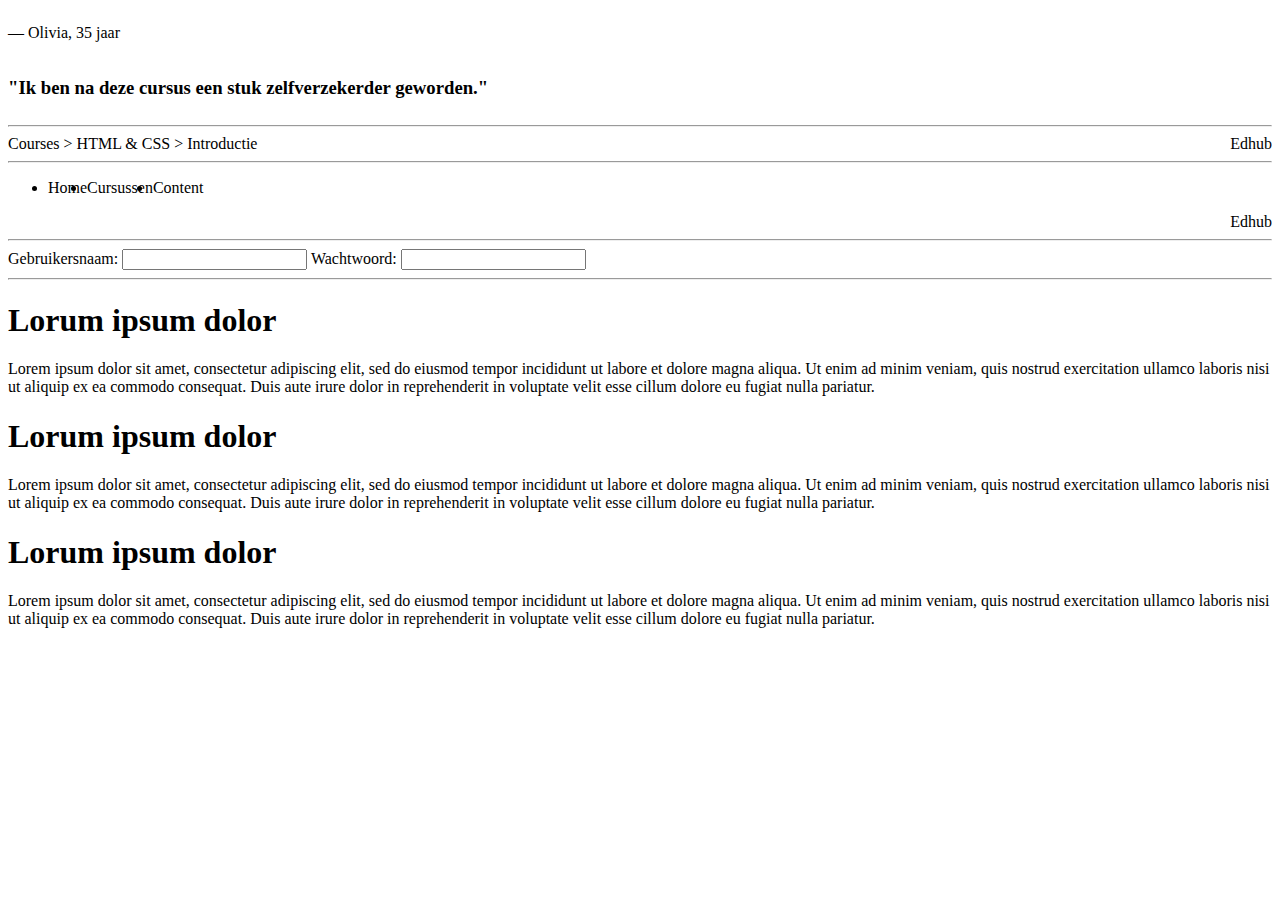
==== opdracht-1/index.html @ 02778313 "Oefenopdrachten Test" ====
<!DOCTYPE html>
<html lang="en">
<head>
    <meta charset="UTF-8">
    <link rel="stylesheet" href="base/base-styles.css">
    <link rel="stylesheet" href="styles.css">
    <title>Opdracht 2 - Flexbox</title>
</head>
<body>
    <!--    OPDRACHT 2.1    -->
    <div class="one">
        <p>&mdash; Olivia, 35 jaar</p>
        <h3>"Ik ben na deze cursus een stuk zelfverzekerder geworden."</h3>
    </div>

    <hr />

    <!--    OPDRACHT 2.2    -->
    <div class="two">
        <div>
            <span>Courses ></span>
            <span>HTML & CSS ></span>
            <span>Introductie</span>
        </div>
        <div class="edhub">Edhub</div>
    </div>

    <hr />

    <!--    OPDRACHT 2.3    -->
    <div class="three">
        <ul class="opdracht2-3">
            <li>Home</li>
            <li>Cursussen</li>
            <li>Content</li>
        </ul>
        <div class="edhub1">Edhub</div>
    </div>

    <hr />

    <!--    OPDRACHT 2.4    -->
    <div>
        <form>
            <label for="username">
                Gebruikersnaam:
                <input id="username" type="text" name="username"/>
            </label>
            <label for="password">
                Wachtwoord:
                <input id="password" type="password" name="password"/>
            </label>
        </form>
    </div>

    <hr />

    <!--    OPDRACHT 2.5    -->
    <div class="five">
        <article>
            <h1>Lorum ipsum dolor</h1>
            <p>Lorem ipsum dolor sit amet, consectetur adipiscing elit, sed do eiusmod tempor incididunt ut labore et dolore magna aliqua. Ut enim ad minim veniam, quis nostrud exercitation ullamco laboris nisi ut aliquip ex ea commodo consequat. Duis aute irure dolor in reprehenderit in voluptate velit esse cillum dolore eu fugiat nulla pariatur. </p>
        </article>
        <article>
            <h1>Lorum ipsum dolor</h1>
            <p>Lorem ipsum dolor sit amet, consectetur adipiscing elit, sed do eiusmod tempor incididunt ut labore et dolore magna aliqua. Ut enim ad minim veniam, quis nostrud exercitation ullamco laboris nisi ut aliquip ex ea commodo consequat. Duis aute irure dolor in reprehenderit in voluptate velit esse cillum dolore eu fugiat nulla pariatur. </p>
        </article>
        <article>
            <h1>Lorum ipsum dolor</h1>
            <p>Lorem ipsum dolor sit amet, consectetur adipiscing elit, sed do eiusmod tempor incididunt ut labore et dolore magna aliqua. Ut enim ad minim veniam, quis nostrud exercitation ullamco laboris nisi ut aliquip ex ea commodo consequat. Duis aute irure dolor in reprehenderit in voluptate velit esse cillum dolore eu fugiat nulla pariatur. </p>
        </article>
    </div>
</body>
</html>
---- opdracht-1/styles.css ----
/* ======================================================
   OEFENEN MET FLEXBOX
========================================================= */

/* Schrijf hier  jouw CSS! */
.one{
    display: flex;
    flex-direction: column;
    justify-content: flex-end;
}
.two{
    display: flex;
    flex-direction: row;
    justify-content: left;
}
.edhub{
    display: flex;
    flex-direction: row;
    justify-content: flex-end;
    flex-grow: 2222;
}
.opdracht2-3{
    display: flex;



}


.edhub1{
    display: flex;
    flex-direction: row;
    justify-content: flex-end;
    flex-grow: 2222;
}
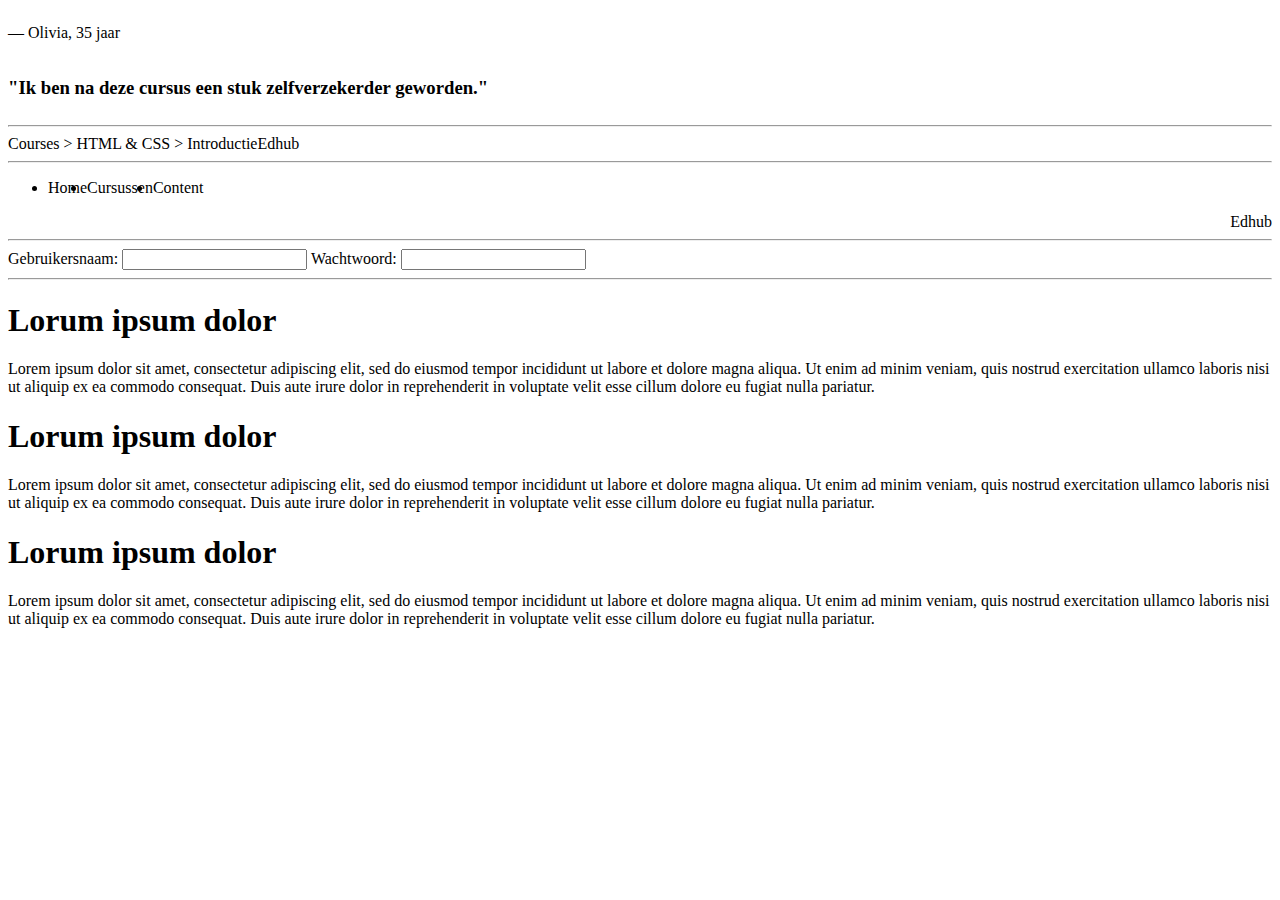
==== commit 124f0b55: "voorbeeld" ====
--- a/opdracht-1/index.html
+++ b/opdracht-1/index.html
@@ -22,7 +22,7 @@
             <span>HTML & CSS ></span>
             <span>Introductie</span>
         </div>
-        <div class="edhub">Edhub</div>
+        <div classqq="edhub">Edhub</div>
     </div>
 
     <hr />
